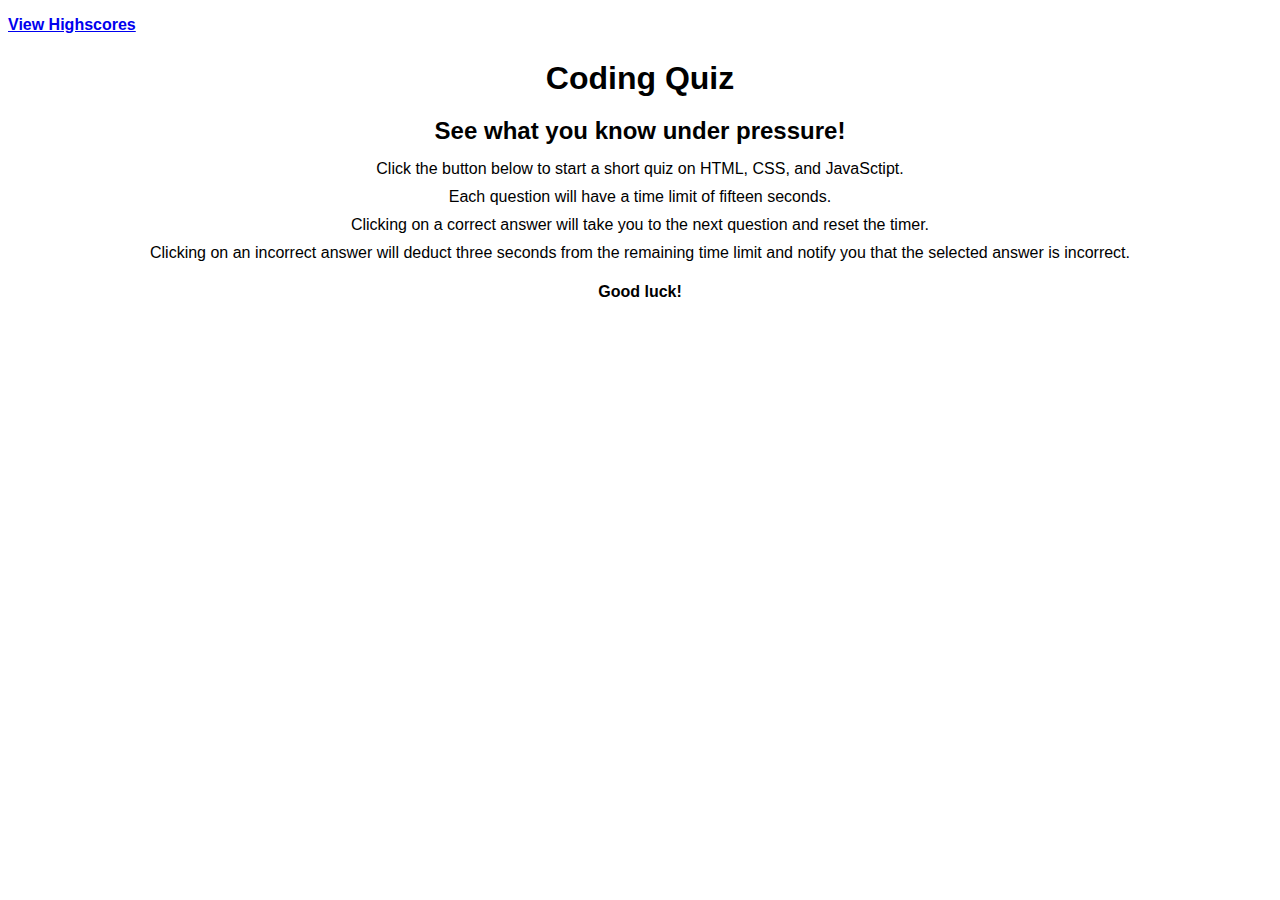
==== landing.html @ a2e463d7 "added files for html pages; updated html content" ====
<!DOCTYPE html>
<html lang="en">

<head>
    <meta charset="UTF-8">
    <meta http-equiv="X-UA-Compatible" content="IE=edge">
    <meta name="viewport" content="width=device-width, initial-scale=1.0">
    <title>Code Quiz</title>
    <link rel="reset-sheet" href="./assets/reset.css">
    <link rel="stylesheet" href="./assets/style.css">
</head>

<body>
    <header>
        <nav>
            <p><a href="#"><strong>View Highscores</strong></a></p>
        </nav>
    </header>
    <div class="flex-container">
        <h1 id="instructions-heading">Coding Quiz</h1>
        <h2 id="instructions-subheading">See what you know under pressure!</h2>
        <p class="instructions">Click the button below to start a short quiz on HTML, CSS, and JavaSctipt.</p>
        <p class="instructions">Each question will have a time limit of fifteen seconds.</p>
        <p class="instructions">Clicking on a correct answer will take you to the next question and reset the timer.</p>
        <p class="instructions">Clicking on an incorrect answer will deduct three seconds from the remaining time limit and notify you that
            the selected answer is incorrect.</p>
        <p><strong>Good luck!</strong></p>
    </div>
    <script src="./Assets/script.js"></script>
</body>

</html>
---- assets/style.css ----
* {
    font-family: sans-serif;
}

.flex-container {
    display: flex;
    /* flex-flow: ; */
    flex-direction: column;
    justify-content: center;
    align-items: center;
    flex-wrap: wrap;
    max-width: 100%;
    max-height: 100%;
}

#instructions-heading {
    margin: 10px 0px;
}

#instructions-subheading {
    margin: 10px 0px;
}

.instructions {
    margin: 5px 0px;
}
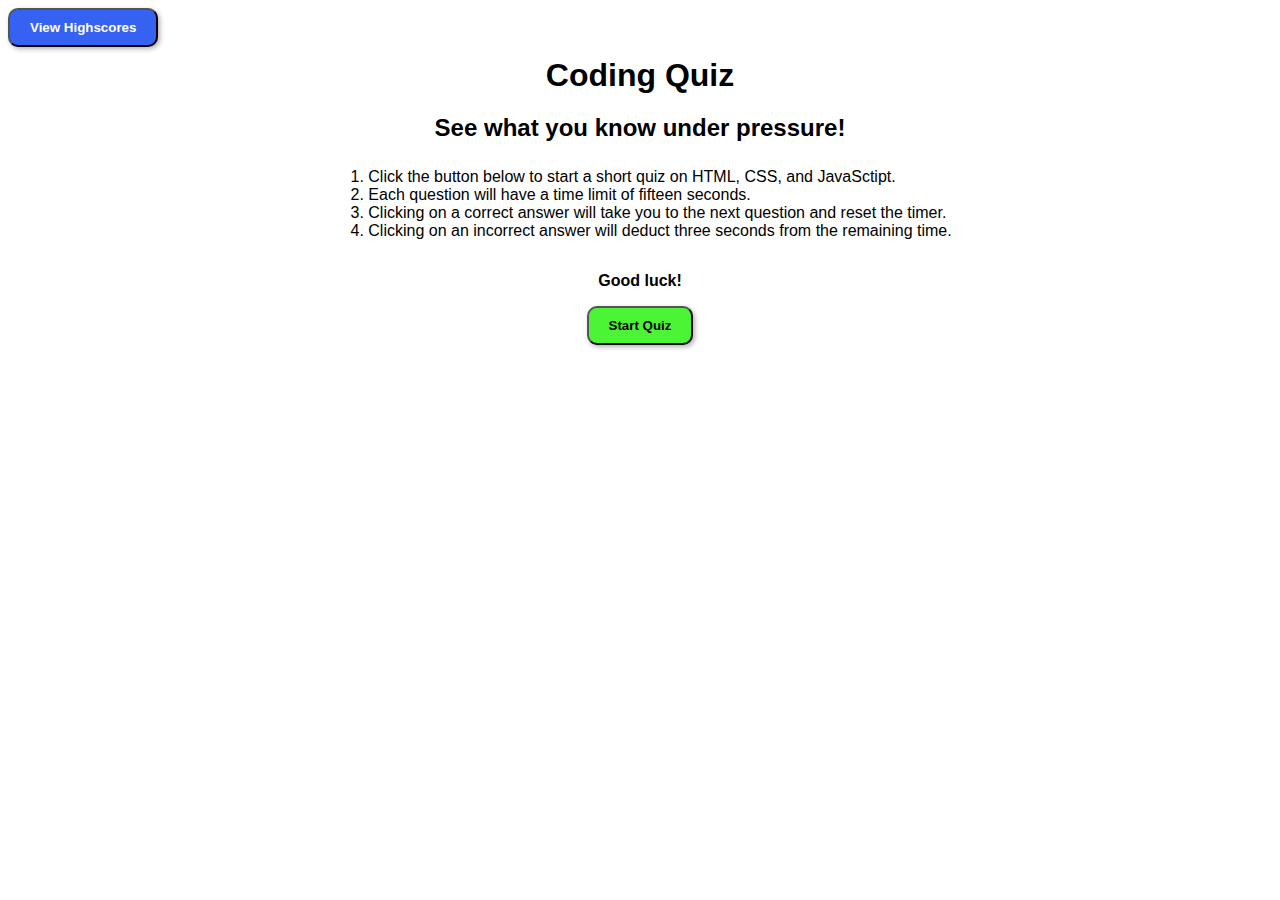
==== commit 837db92e: "created variables in js to reference html" ====
--- a/landing.html
+++ b/landing.html
@@ -13,20 +13,24 @@
 <body>
     <header>
         <nav>
-            <p><a href="#"><strong>View Highscores</strong></a></p>
+            <button id="highscoreButton" onclick="window.location.href='highscores.html'"><strong>View Highscores</strong></button>
         </nav>
     </header>
-    <div class="flex-container">
+    <main class="flex-container">
         <h1 id="instructions-heading">Coding Quiz</h1>
         <h2 id="instructions-subheading">See what you know under pressure!</h2>
-        <p class="instructions">Click the button below to start a short quiz on HTML, CSS, and JavaSctipt.</p>
-        <p class="instructions">Each question will have a time limit of fifteen seconds.</p>
-        <p class="instructions">Clicking on a correct answer will take you to the next question and reset the timer.</p>
-        <p class="instructions">Clicking on an incorrect answer will deduct three seconds from the remaining time limit and notify you that
-            the selected answer is incorrect.</p>
+        <ol id="instructions">
+            <li>Click the button below to start a short quiz on HTML, CSS, and JavaSctipt.</li>
+            <li >Each question will have a time limit of fifteen seconds.</li>
+            <li>Clicking on a correct answer will take you to the next question and reset the
+                timer.
+            </li>
+            <li>Clicking on an incorrect answer will deduct three seconds from the remaining time.</li>
+        </ol>
         <p><strong>Good luck!</strong></p>
-    </div>
-    <script src="./Assets/script.js"></script>
+        <button id="start-button"><strong>Start Quiz</strong></button> 
+    </main>
+    <script src="./assets/script.js"></script>
 </body>
 
 </html>--- a/assets/style.css
+++ b/assets/style.css
@@ -4,13 +4,21 @@
 
 .flex-container {
     display: flex;
-    /* flex-flow: ; */
     flex-direction: column;
     justify-content: center;
     align-items: center;
     flex-wrap: wrap;
     max-width: 100%;
     max-height: 100%;
+}
+
+#highscoreButton {
+    padding: 10px 20px;
+    background-color: #3662f4;
+    color: #ffffff;
+    border-radius: 10px;
+    cursor: pointer;
+    box-shadow: 2px 2px 5px rgba(0, 0, 0, 0.3);
 }
 
 #instructions-heading {
@@ -23,4 +31,13 @@
 
 .instructions {
     margin: 5px 0px;
+}
+
+#start-button {
+    padding: 10px 20px;
+    background-color: #4cf436;
+    color: #000000;
+    border-radius: 10px;
+    cursor: pointer;
+    box-shadow: 2px 2px 5px rgba(0, 0, 0, 0.3);
 }